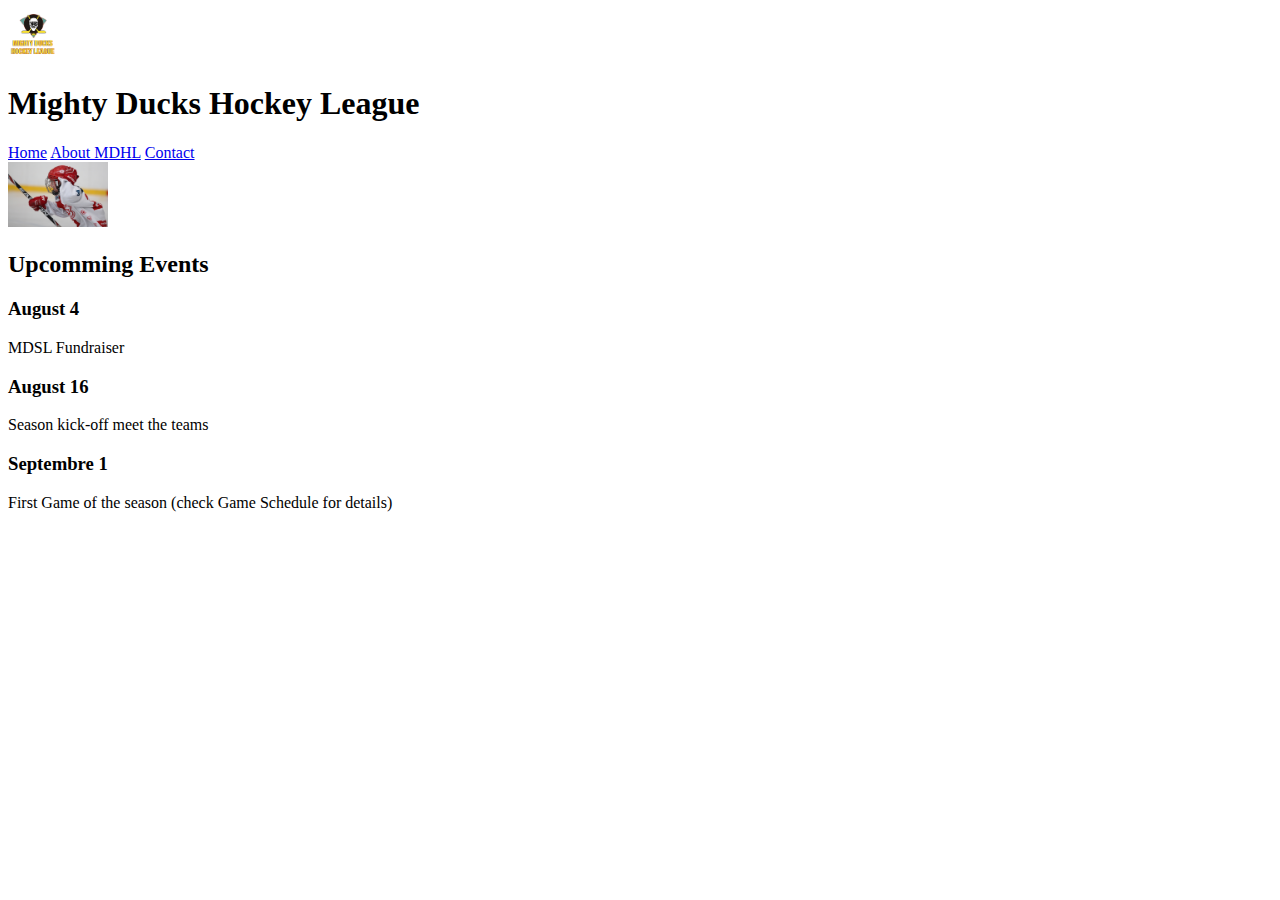
==== index.html @ 2d9cae1a "agregando docs" ====
<!DOCTYPE html>
<html lang="en">
    <head>
        <meta charset="UTF-8">
        <meta name="viewport" content="width=device-width, initial-scale=1.0">
        <title>Home - MDHL</title>
    </head>
    <body>
        <header>
            <img src="./img/Logo-Mighty-ducks-01.png" width="50" alt="logo_hockey_mascara_blanca_palos_amarillos">
            <h1>Mighty Ducks Hockey League</h1>
        </header>
        <nav>
            <a href="./index.html">Home</a>
            <a href="./aboutUs.html"> About MDHL</a>
            <a href="./contact.html">Contact</a>
        </nav>
        
        <main>
            <img src="./img/hockey1.jpg" width="100" alt="persona_jugando_al_hockey_con_casco_rojo">
            <section>
                <h2>Upcomming Events</h2>
               <article>
                    <h3>August 4</h3>
                    <p> MDSL Fundraiser </p>
               </article>

               <article>
                    <h3>August 16</h3>
                    <p> Season kick-off meet the teams </p>
                </article>

                <article>
                    <h3>Septembre 1</h3>
                    <p> First Game of the season (check Game Schedule for details)</p>
               </article>

            </section>
        </main>


    </body>
</html>
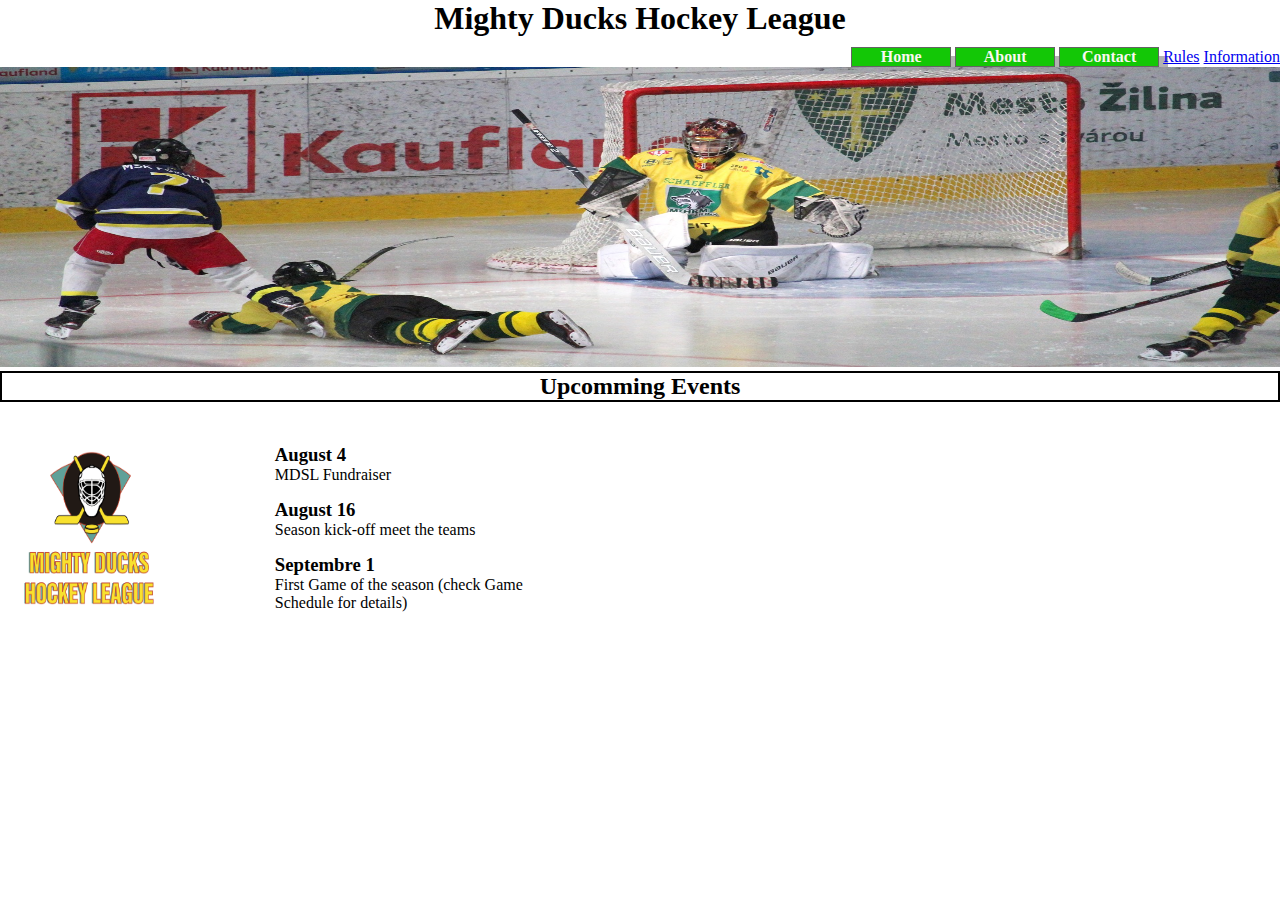
==== commit 2254f060: "subiendo cambios sprint 3" ====
--- a/index.html
+++ b/index.html
@@ -3,39 +3,46 @@
     <head>
         <meta charset="UTF-8">
         <meta name="viewport" content="width=device-width, initial-scale=1.0">
+        <link rel="stylesheet" href="./style.css">
         <title>Home - MDHL</title>
     </head>
     <body>
         <header>
-            <img src="./img/Logo-Mighty-ducks-01.png" width="50" alt="logo_hockey_mascara_blanca_palos_amarillos">
             <h1>Mighty Ducks Hockey League</h1>
+            <nav>
+                <a class= "items" href="./index.html">Home</a>
+                <a class= "items" href="./aboutUs.html"> About</a>
+                <a class= "items" href="./contact.html">Contact</a>
+                <a class= "itmes" href="./rules.html">Rules</a>
+                <a class= "itmes" href="./information.html">Information</a>
+            </nav>
+            <img class="banner" src="./img/design1_image2.jpg" alt="banner_hockey">
+            <div class="bg-title">
+                <h2>Upcomming Events</h2>
+            </div>
         </header>
-        <nav>
-            <a href="./index.html">Home</a>
-            <a href="./aboutUs.html"> About MDHL</a>
-            <a href="./contact.html">Contact</a>
-        </nav>
         
-        <main>
-            <img src="./img/hockey1.jpg" width="100" alt="persona_jugando_al_hockey_con_casco_rojo">
-            <section>
-                <h2>Upcomming Events</h2>
-               <article>
-                    <h3>August 4</h3>
-                    <p> MDSL Fundraiser </p>
-               </article>
+        <main>    
+            <div class = "sections">   
+                <img src="./img/Logo-Mighty-ducks-01.png" class= "logo" alt="logo_hockey">
+                <section class="articulos">
+                        <article>
+                                <h3>August 4</h3>
+                                <p> MDSL Fundraiser </p>    
+                        </article>
 
-               <article>
-                    <h3>August 16</h3>
-                    <p> Season kick-off meet the teams </p>
-                </article>
+                        <article>
+                                <h3>August 16</h3>
+                                <p> Season kick-off meet the teams </p>
+                            </article>
 
-                <article>
-                    <h3>Septembre 1</h3>
-                    <p> First Game of the season (check Game Schedule for details)</p>
-               </article>
+                            <article>
+                                <h3>Septembre 1</h3>
+                                <p> First Game of the season (check Game Schedule for details)</p>
+                        </article>
+                </section>
+            </div>
 
-            </section>
         </main>
 
 
--- a/style.css
+++ b/style.css
@@ -0,0 +1,66 @@
+*{
+    padding: 0;
+    margin: 0;
+    box-sizing: border-box;
+}
+h1{
+    text-align: center;
+}
+.banner{
+    width: 100%;
+    height: 300px;
+}
+.bg-title{
+    background-color: rgb(255, 255, 255);
+    color:rgb(0, 0, 0);
+    text-align: center;
+    border: 2px solid rgb(0, 0, 0);
+}
+.logo{
+    width: 150px;
+    background-color: rgb(255, 255, 255);
+    border-radius: 10%;
+    margin-top: 5%;
+    margin-left: 15px;
+}
+nav{
+    text-align: end;
+}
+
+.items{
+    margin-top: 10px;
+    border: 1px solid rgba(100, 100, 100, 1);
+    width: 100px;
+    display:inline-block;
+    background-color: rgb(19, 199, 6);
+    color: rgb(250, 247, 241);
+    font-weight: bold;
+    text-decoration: none;
+    text-align: center;
+    box-shadow: 9px 9px 0px 0px rgba(0, 0, 0, 0.3);
+}
+.sections{
+    display: inline-flex;
+    justify-content:space-between;
+}
+.articulos{
+    margin-top: 5%;
+    margin-left: 20%;
+}
+article{
+    margin-top: 15px;
+}
+section{
+    margin-top: 20px;
+    margin-bottom: 15px;
+}
+.parrafo{
+    margin-top: 10%;
+}
+.p_contact{
+    margin-bottom: 15px;
+}
+
+
+
+
